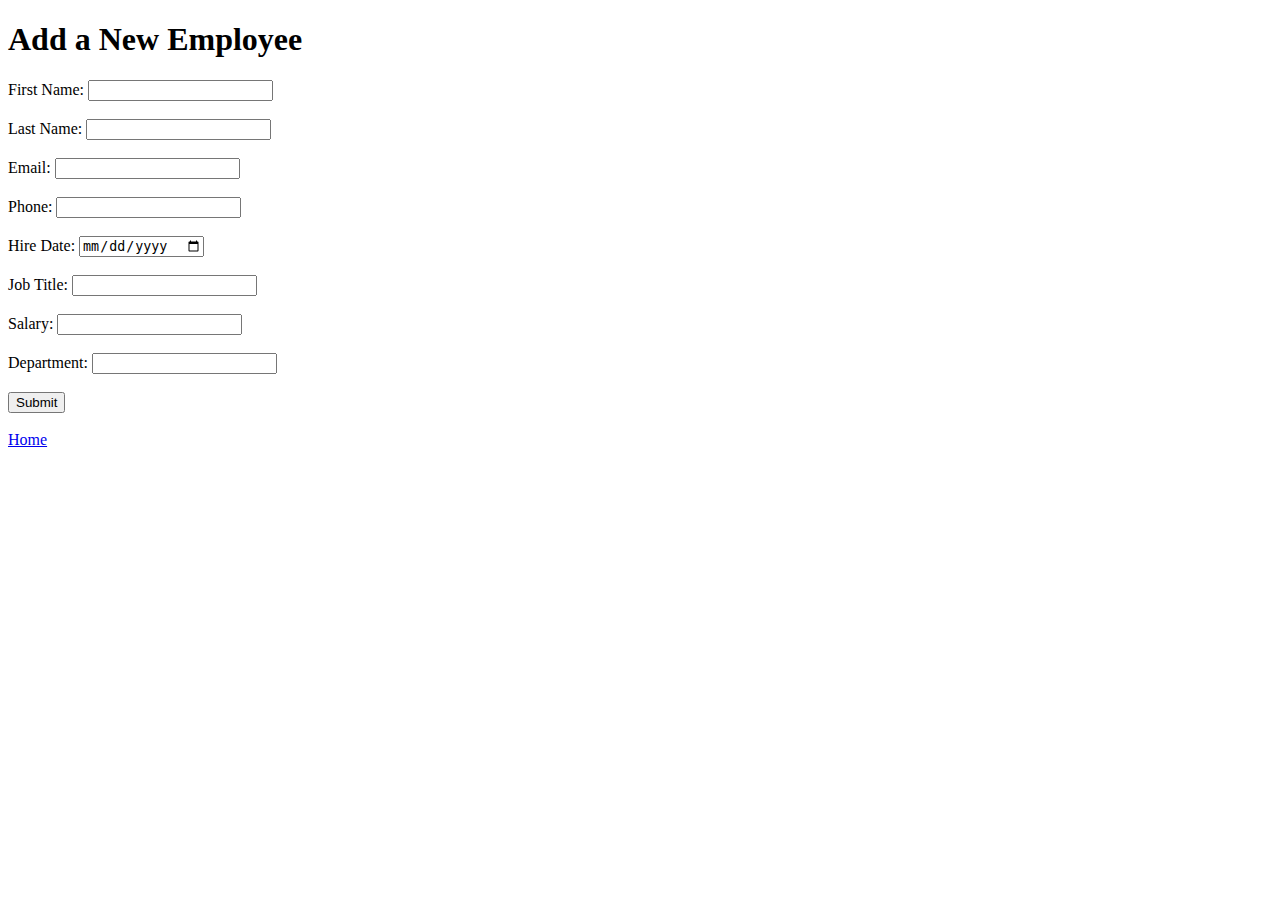
==== templates/add-employee.html @ 52d7dc5f "test" ====
<!DOCTYPE html>
<html lang="en">
<head>
    <meta charset="UTF-8">
    <meta name="viewport" content="width=device-width, initial-scale=1.0">
    <title>Add Employee</title>
</head>
<body>
    <h1>Add a New Employee</h1>
    <form action="/add_employee" method="POST">
        <label for="first_name">First Name:</label>
        <input type="text" id="first_name" name="first_name" required><br><br>
        <label for="last_name">Last Name:</label>
        <input type="text" id="last_name" name="last_name" required><br><br>
        <label for="email">Email:</label>
        <input type="email" id="email" name="email" required><br><br>
        <label for="phone">Phone:</label>
        <input type="text" id="phone" name="phone" required><br><br>
        <label for="hire_date">Hire Date:</label>
        <input type="date" id="hire_date" name="hire_date" required><br><br>
        <label for="job_title">Job Title:</label>
        <input type="text" id="job_title" name="job_title" required><br><br>
        <label for="salary">Salary:</label>
        <input type="number" id="salary" name="salary" required><br><br>
        <label for="department">Department:</label>
        <input type="text" id="department" name="department" required><br><br>
        <button type="submit">Submit</button>
    </form>
    <br>
    <a href="{{ url_for('index') }}">Home</a>
</body>
</html>
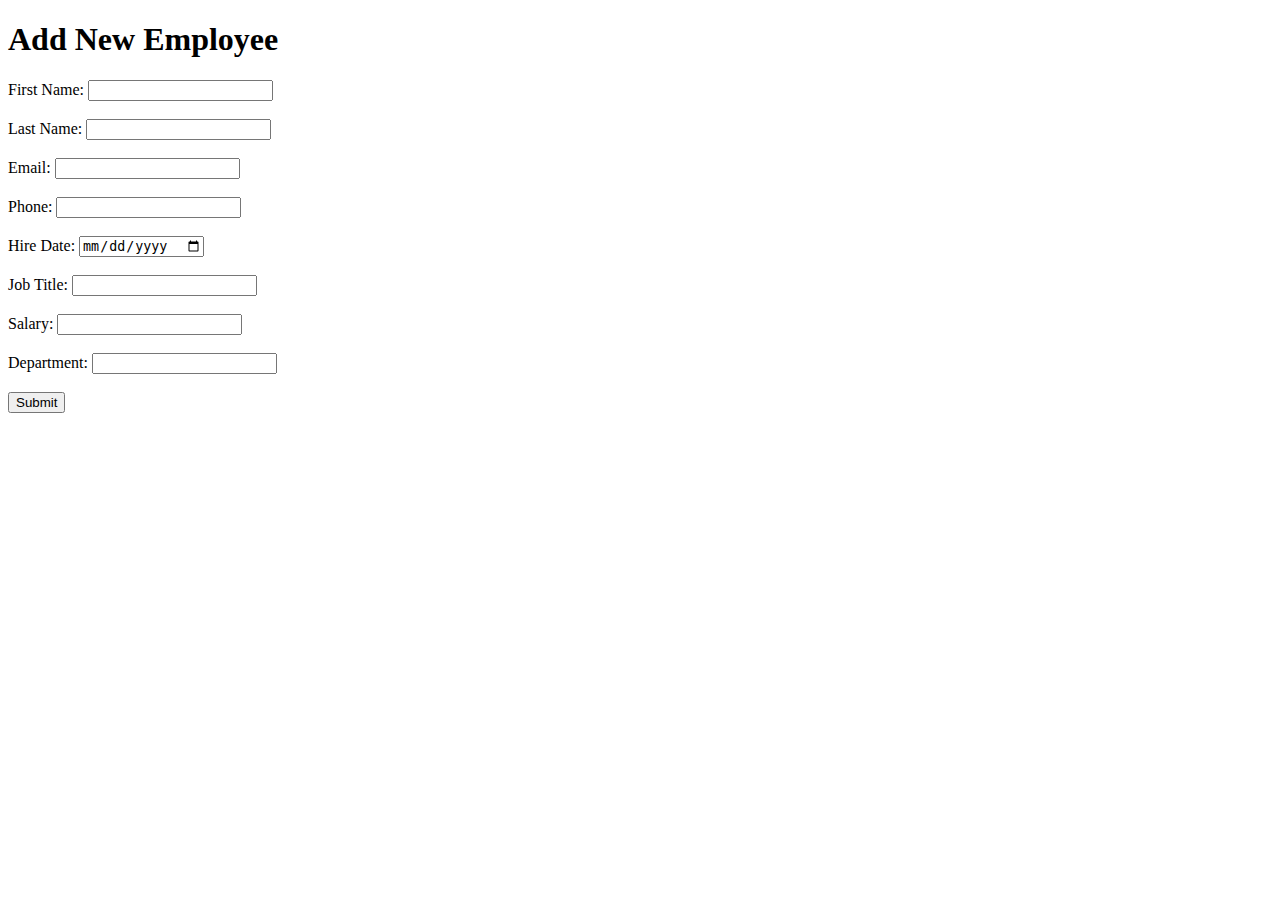
==== commit 0e526c30: "edits" ====
--- a/templates/add-employee.html
+++ b/templates/add-employee.html
@@ -3,11 +3,14 @@
 <head>
     <meta charset="UTF-8">
     <meta name="viewport" content="width=device-width, initial-scale=1.0">
+    <link rel="stylesheet" type="text/css" href="{{ url_for('static', filename='styles.css') }}">
     <title>Add Employee</title>
+    
 </head>
 <body>
-    <h1>Add a New Employee</h1>
-    <form action="/add_employee" method="POST">
+    <div class-"container">
+    <h1>Add New Employee</h1>
+    <form action="/add-employee" method="POST">
         <label for="first_name">First Name:</label>
         <input type="text" id="first_name" name="first_name" required><br><br>
         <label for="last_name">Last Name:</label>
@@ -24,9 +27,8 @@
         <input type="number" id="salary" name="salary" required><br><br>
         <label for="department">Department:</label>
         <input type="text" id="department" name="department" required><br><br>
-        <button type="submit">Submit</button>
+        <button type="submit">Submit</button> 
     </form>
-    <br>
-    <a href="{{ url_for('index') }}">Home</a>
+    </div>
 </body>
 </html>
